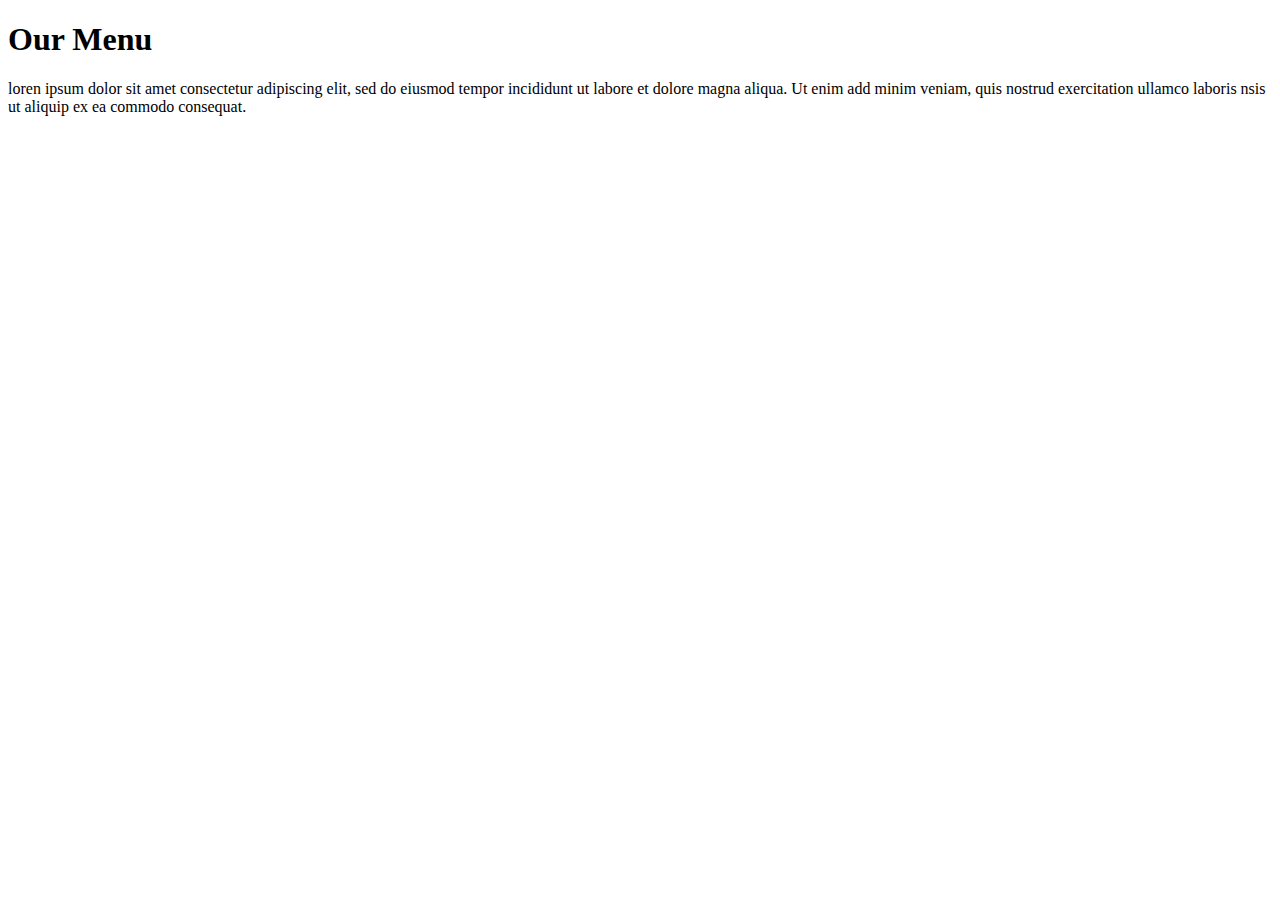
==== module2-solution/index.html @ f0cff669 "first assignment" ====
<!DOCTYPE html>
<html>
<head>
	<title>Assignment Solution for Module 2</title>
</head>
<body>

<h1>Our Menu</h1>

<div>
	<p>loren ipsum dolor sit amet consectetur adipiscing elit, sed do eiusmod tempor incididunt ut labore et dolore magna aliqua. Ut enim add minim veniam, quis nostrud exercitation ullamco laboris nsis ut aliquip ex ea commodo consequat.
	</p>
	<p></p>
	<p></p>

</div>

</body>
</html>
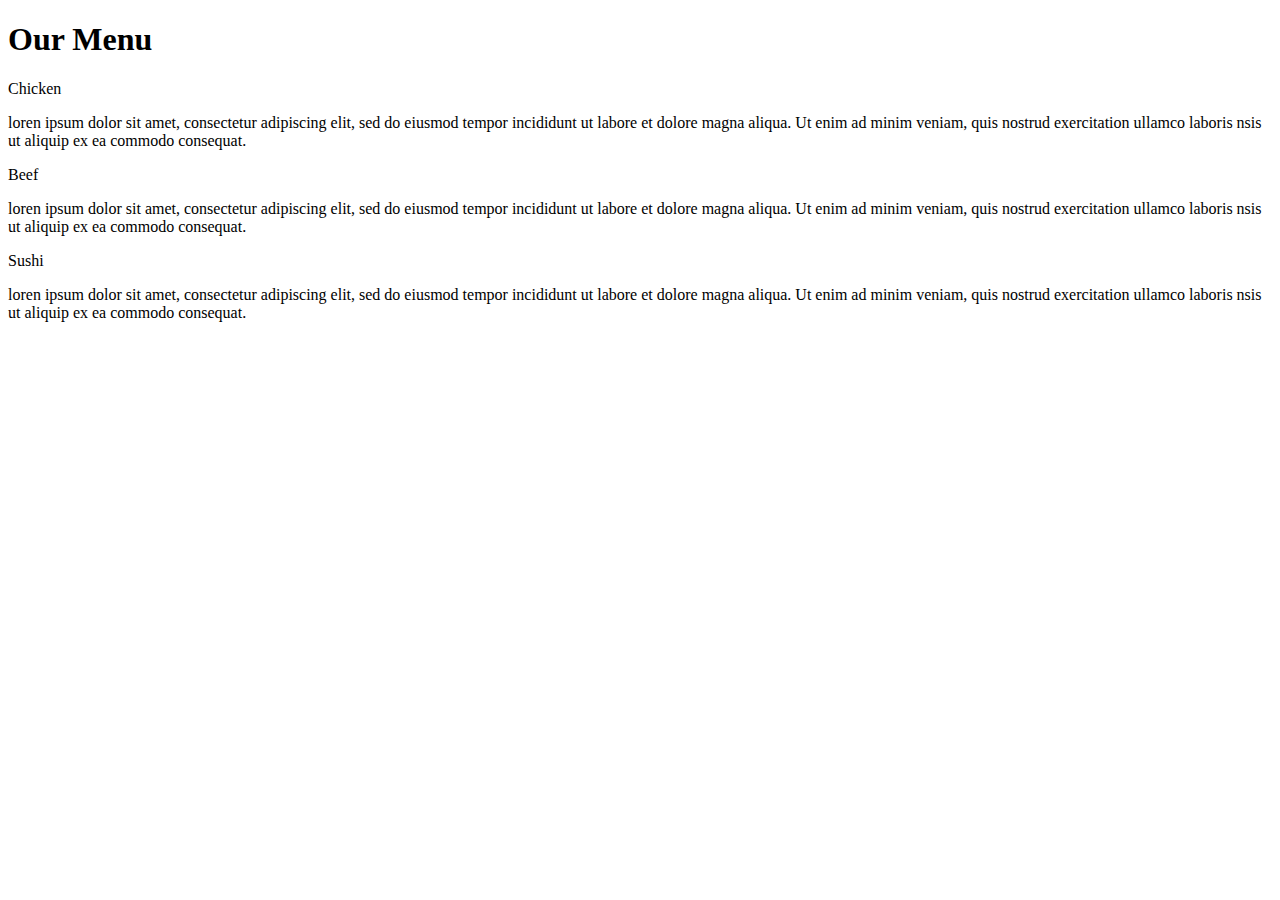
==== commit a06e42cf: "My first assign. changes 1" ====
--- a/module2-solution/index.html
+++ b/module2-solution/index.html
@@ -1,19 +1,38 @@
-<!DOCTYPE html>
-<html>
-<head>
-	<title>Assignment Solution for Module 2</title>
-</head>
-<body>
-
-<h1>Our Menu</h1>
-
-<div>
-	<p>loren ipsum dolor sit amet consectetur adipiscing elit, sed do eiusmod tempor incididunt ut labore et dolore magna aliqua. Ut enim add minim veniam, quis nostrud exercitation ullamco laboris nsis ut aliquip ex ea commodo consequat.
-	</p>
-	<p></p>
-	<p></p>
-
-</div>
-
-</body>
+<!DOCTYPE html>
+<html>
+<head>
+	<meta charset="utf-8">
+	<meta name="viewport" content="width=device-width, initial-scale=1">
+	<title>Assignment Solution for Module 2</title>
+	<link rel="stylesheet" type="text/css" href="css/styles.css">
+</head>
+<body>
+
+<h1>Our Menu</h1>
+
+<section class="row">
+	<div class="col-lg-4 col-md-6">
+		<p id="titlesChicken">
+			Chicken
+		</p>
+		<p id="parText">loren ipsum dolor sit amet, consectetur adipiscing elit, sed do eiusmod tempor incididunt ut labore et dolore magna aliqua. Ut enim ad minim veniam, quis nostrud exercitation ullamco laboris nsis ut aliquip ex ea commodo consequat.
+		</p>
+	</div>
+	<div class="col-lg-4 col-md-6">
+	<p id="titlesBeef">
+			Beef
+		</p>
+		<p id="parText">loren ipsum dolor sit amet, consectetur adipiscing elit, sed do eiusmod tempor incididunt ut labore et dolore magna aliqua. Ut enim ad minim veniam, quis nostrud exercitation ullamco laboris nsis ut aliquip ex ea commodo consequat.
+		</p>
+	</div>
+	<div class="col-lg-4 lastP lastPM">
+	<p id="titlesSushi">
+			Sushi
+		</p>
+		<p id="parText">loren ipsum dolor sit amet, consectetur adipiscing elit, sed do eiusmod tempor incididunt ut labore et dolore magna aliqua. Ut enim ad minim veniam, quis nostrud exercitation ullamco laboris nsis ut aliquip ex ea commodo consequat.
+		</p>
+	</div>
+</section>
+
+</body>
 </html>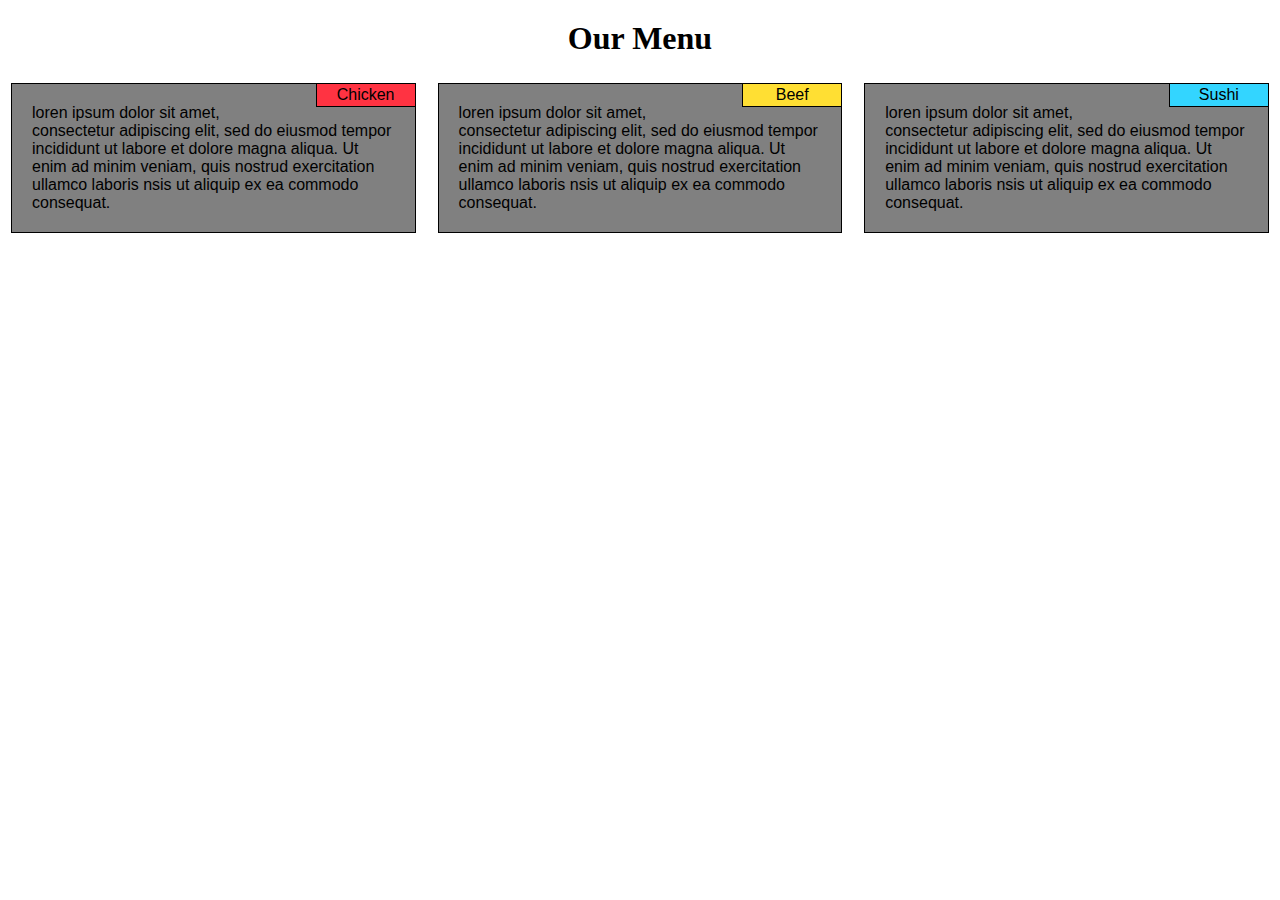
==== commit e57ecb93: "my second commit index" ====
--- a/module2-solution/index.html
+++ b/module2-solution/index.html
@@ -11,25 +11,25 @@
 <h1>Our Menu</h1>
 
 <section class="row">
-	<div class="col-lg-4 col-md-6">
+	<div class="col-lg-4 col-md-6 col-sd-6">
 		<p id="titlesChicken">
 			Chicken
 		</p>
-		<p id="parText">loren ipsum dolor sit amet, consectetur adipiscing elit, sed do eiusmod tempor incididunt ut labore et dolore magna aliqua. Ut enim ad minim veniam, quis nostrud exercitation ullamco laboris nsis ut aliquip ex ea commodo consequat.
+		<p>loren ipsum dolor sit amet, consectetur adipiscing elit, sed do eiusmod tempor incididunt ut labore et dolore magna aliqua. Ut enim ad minim veniam, quis nostrud exercitation ullamco laboris nsis ut aliquip ex ea commodo consequat.
 		</p>
 	</div>
 	<div class="col-lg-4 col-md-6">
 	<p id="titlesBeef">
 			Beef
 		</p>
-		<p id="parText">loren ipsum dolor sit amet, consectetur adipiscing elit, sed do eiusmod tempor incididunt ut labore et dolore magna aliqua. Ut enim ad minim veniam, quis nostrud exercitation ullamco laboris nsis ut aliquip ex ea commodo consequat.
+		<p>loren ipsum dolor sit amet, consectetur adipiscing elit, sed do eiusmod tempor incididunt ut labore et dolore magna aliqua. Ut enim ad minim veniam, quis nostrud exercitation ullamco laboris nsis ut aliquip ex ea commodo consequat.
 		</p>
 	</div>
-	<div class="col-lg-4 lastP lastPM">
+	<div class="col-lg-4 lastP">
 	<p id="titlesSushi">
 			Sushi
 		</p>
-		<p id="parText">loren ipsum dolor sit amet, consectetur adipiscing elit, sed do eiusmod tempor incididunt ut labore et dolore magna aliqua. Ut enim ad minim veniam, quis nostrud exercitation ullamco laboris nsis ut aliquip ex ea commodo consequat.
+		<p>loren ipsum dolor sit amet, consectetur adipiscing elit, sed do eiusmod tempor incididunt ut labore et dolore magna aliqua. Ut enim ad minim veniam, quis nostrud exercitation ullamco laboris nsis ut aliquip ex ea commodo consequat.
 		</p>
 	</div>
 </section>
--- a/module2-solution/css/styles.css
+++ b/module2-solution/css/styles.css
@@ -0,0 +1,177 @@
+
+/********** Base styles **********/
+* {
+  box-sizing: border-box;
+  padding: 0;
+  margin: 0;
+
+}
+h1 {
+  margin-top: 20px;
+  margin-bottom: 15px;
+  text-align: center;
+}
+
+p {   
+  font-family: Helvetica;
+  color: black;
+  background-color:#808080;
+  border: 1px solid black;
+  margin: 10px;
+  padding: 20px;
+} 
+
+div
+{   
+  padding: 1px;  
+}
+
+#parText
+{
+  padding: 10px;
+}
+
+#titlesChicken
+{
+  width: 100px;
+  padding: 2px;
+  border: 1px solid black;
+  position: relative;
+  text-align: center;
+  float: right;
+  background-color: #FF3342;
+}
+
+#titlesBeef
+{
+  width: 100px;
+  padding: 2px;
+  border: 1px solid black;
+  position: relative;
+  text-align: center;
+  float: right;
+  background-color: #FFDF33;
+}
+
+#titlesSushi
+{
+  width: 100px;
+  padding: 2px;
+  border: 1px solid black;
+  position: relative;
+  text-align: center;
+  float: right;
+    background-color: #33D5FF;
+}
+
+/* Simple Responsive Framework. */
+.row {
+  width: 100%;
+}
+
+/********** Large devices only **********/
+@media (min-width: 992px) {
+  .col-lg-1, .col-lg-2, .col-lg-3, .col-lg-4, .col-lg-5, .col-lg-6, .col-lg-7, .col-lg-8, .col-lg-9, .col-lg-10, .col-lg-11, .col-lg-12 {
+    float: left;
+    
+  }
+  .col-lg-1 {
+    width: 8.33%;
+  }
+  .col-lg-2 {
+    width: 16.66%;
+  }
+  .col-lg-3 {
+    width: 25%;
+    position: relative;
+  }
+  .col-lg-4 {
+    width: 33.33%;
+  }
+  .col-lg-5 {
+    width: 41.66%;
+  }
+  .col-lg-6 {
+    width: 50%;
+  }
+  .col-lg-7 {
+    width: 58.33%;
+  }
+  .col-lg-8 {
+    width: 66.66%;
+  }
+  .col-lg-9 {
+    width: 74.99%;
+  }
+  .col-lg-10 {
+    width: 83.33%;
+  }
+  .col-lg-11 {
+    width: 91.66%;
+  }
+  .col-lg-12 {
+    width: 100%;
+  }
+}
+
+/********** Medium devices only **********/
+@media (min-width: 768px) and (max-width: 991px) {
+  .col-md-1, .col-md-2, .col-md-3, .col-md-4, .col-md-5, .col-md-6, .col-md-7, .col-md-8, .col-md-9, .col-md-10, .col-md-11, .col-md-12 {
+    float: left;
+    
+  }
+  .col-md-1 {
+    width: 8.33%;
+  }
+  .col-md-2 {
+    width: 16.66%;
+  }
+  .col-md-3 {
+    width: 25%;
+  }
+  .col-md-4 {
+    width: 33.33%;
+  }
+  .col-md-5 {
+    width: 41.66%;
+  }
+  .col-md-6 {
+    width: 50%;
+    position: relative;      
+  }
+  .col-md-7 {
+    width: 58.33%;
+  }
+  .col-md-8 {
+    width: 66.66%;
+  }
+  .col-md-9 {
+    width: 74.99%;
+  }
+  .col-md-10 {
+    width: 83.33%;
+  }
+  .col-md-11 {
+    width: 91.66%;
+  }
+  .col-md-12 {
+    width: 100%;
+  }
+  .lastP {
+    width:100%;
+    float: left;
+    position: relative;
+  }
+}
+
+
+/********** Small devices only **********/
+@media (min-width: 0px) and (max-width: 767px) {
+
+    .lastPm {
+      width:50%;
+      background-color: #96FF33;
+      position: relative;
+    }
+  }
+
